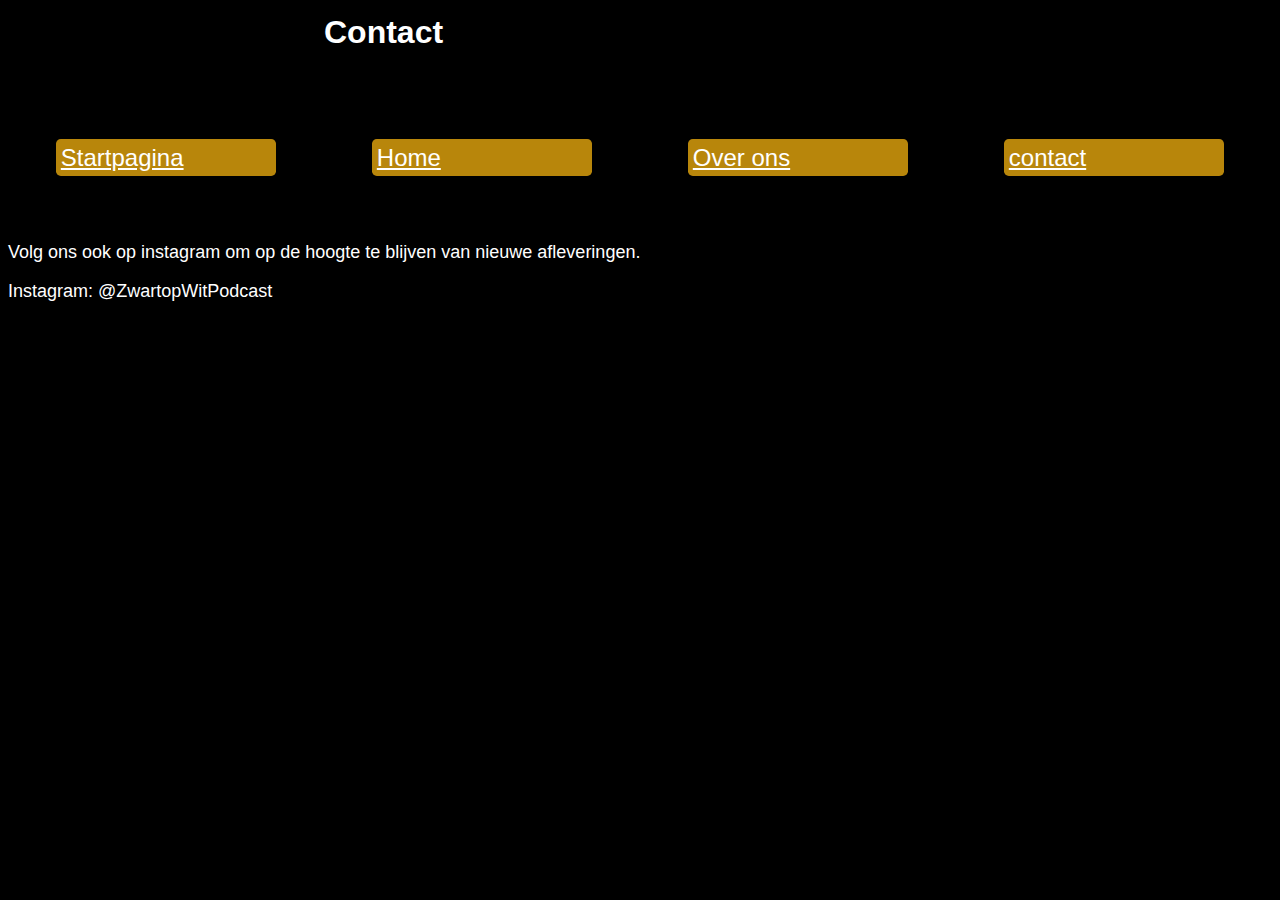
==== contact.html @ 0674c6e6 "Add files via upload" ====
<!DOCTYPE html>
<html lang="en">
<head>
    <meta charset="UTF-8">
    <meta name="viewport" content="width=device-width, initial-scale=1.0">
    <title>Contact</title>
    <link rel="stylesheet" href="css/styles.css">
</head>
<body>
<header>
    <h1>Contact</h1>

</header>
<header>
    <nav>
        <a href="index.html">Startpagina</a>
    <a href="Home.html">Home</a>
    <a href="Overons.html">Over ons</a>
    <a href="contact.html">contact</a>
    </nav>


    </header>

    <main>
        <p>
            Volg ons ook op instagram om op de hoogte te blijven van nieuwe afleveringen.

        </p>

        <p>
            Instagram: @ZwartopWitPodcast
        </p>

    </main>

    <footer>


    </footer>
        
    </body>

    </html>
---- css/styles.css ----
body {
    background-color: black;
    font-family: 'Gill Sans', 'Gill Sans MT', Calibri, 'Trebuchet MS', sans-serif;
    color: white;
    font-style: normal;
    font-size: larger;
    justify-content: center;
}


h1 {
    padding: 0.2em;
    margin: auto;
    width: 50%;  
    font-size: xx-large;
    height: 70px;
    justify-content: center;
    
  
}


h2 {
    font-size: x-large;
}


a {
    color: white;
    margin: 2.0em;
    padding: 0.2em;
    background: darkgoldenrod;
    border-radius: 0.2em;
    width: 30%;
    justify-content: center space-between;
    transition: 350ms ease;
    font-size: x-large;
}


a:hover{
    background: rgb(175, 169, 88);

}

a:focus {
border: 3px solid white;
}

a:active {
background: orange;
}

nav {
    display: flex;
    justify-content: center;


}


li {
    margin-right: 2em;
    justify-content: center;
}



p {
    font-size: large;
    
}
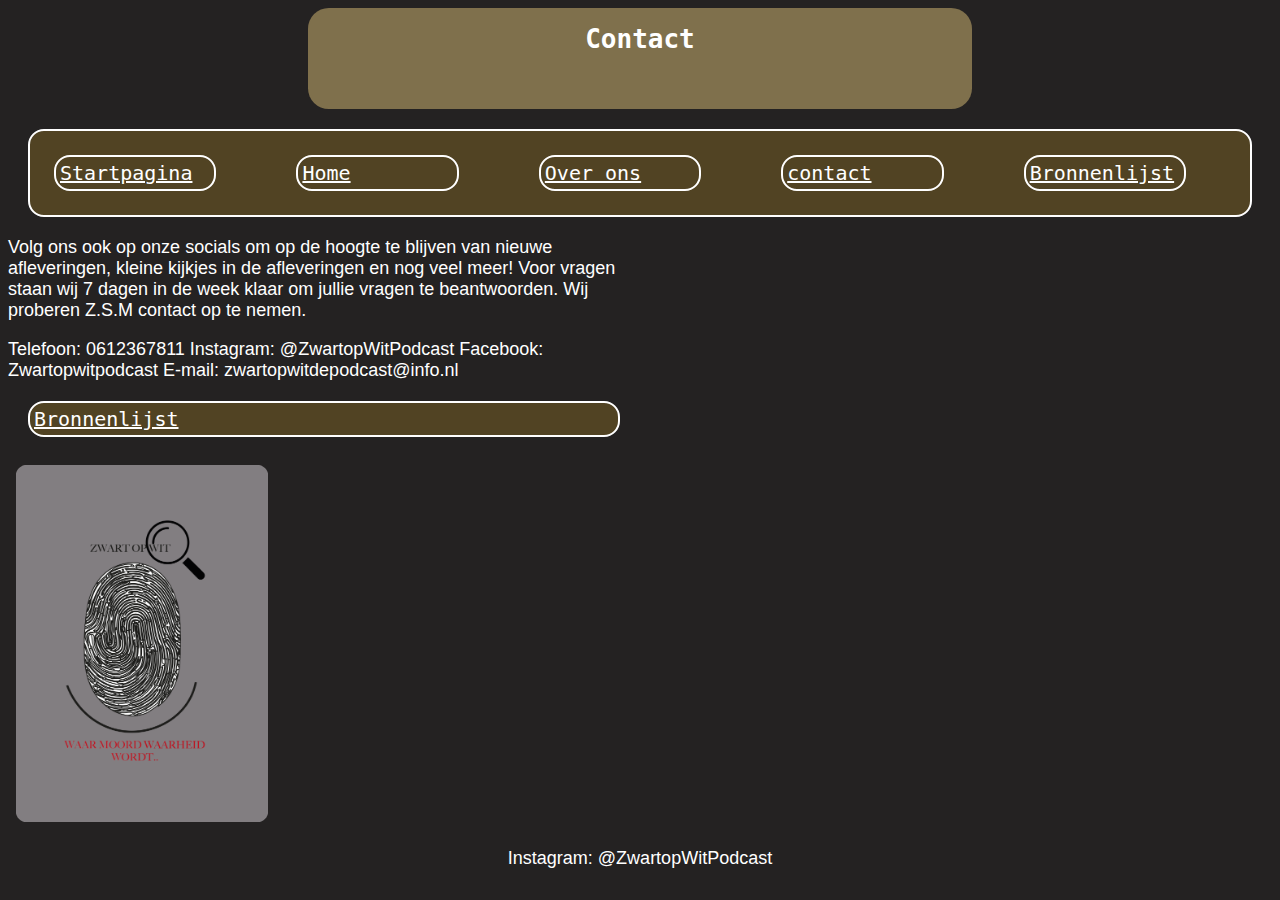
==== commit b09a8fdf: "Add files via upload" ====
--- a/contact.html
+++ b/contact.html
@@ -1,44 +1,61 @@
 <!DOCTYPE html>
 <html lang="en">
+
 <head>
     <meta charset="UTF-8">
     <meta name="viewport" content="width=device-width, initial-scale=1.0">
     <title>Contact</title>
     <link rel="stylesheet" href="css/styles.css">
 </head>
+
 <body>
-<header>
-    <h1>Contact</h1>
+    <header>
+        <h1>Contact</h1>
 
-</header>
-<header>
-    <nav>
-        <a href="index.html">Startpagina</a>
-    <a href="Home.html">Home</a>
-    <a href="Overons.html">Over ons</a>
-    <a href="contact.html">contact</a>
-    </nav>
+    </header>
+    <header>
 
+        <nav>
+            <ul>
+                <li><a href="index.html">Startpagina</a></li>
+                <li><a href="home.html">Home</a></li>
+                <li><a href="overons.html">Over ons</a></li>
+                <li><a href="contact.html">contact</a></li>
+                <li><a href="bronnenlijst.html">Bronnenlijst</a></li>
+            </ul>
+        </nav>
 
     </header>
 
-    <main>
+    <main class="contact">
         <p>
-            Volg ons ook op instagram om op de hoogte te blijven van nieuwe afleveringen.
-
+            Volg ons ook op onze socials om op de hoogte te blijven van nieuwe afleveringen, kleine kijkjes in de
+            afleveringen en nog veel meer! Voor vragen staan wij 7 dagen in de week klaar om jullie vragen te
+            beantwoorden.
+            Wij proberen Z.S.M contact op te nemen.
         </p>
 
         <p>
+        
+             Telefoon: 0612367811
             Instagram: @ZwartopWitPodcast
+            Facebook: Zwartopwitpodcast
+            E-mail: zwartopwitdepodcast@info.nl
         </p>
+
+        <a href="bronnenlijst.html">Bronnenlijst</a>
+
+        <img src="img/logogrijs.png" alt="logopodcast">
+
 
     </main>
 
+
     <footer>
 
+        <p>Instagram: @ZwartopWitPodcast</p>
+    </footer>
 
-    </footer>
-        
-    </body>
+</body>
 
-    </html>+</html>--- a/css/styles.css
+++ b/css/styles.css
@@ -1,45 +1,60 @@
 body {
-    background-color: black;
+    background-color: rgb(36, 34, 34);
     font-family: 'Gill Sans', 'Gill Sans MT', Calibri, 'Trebuchet MS', sans-serif;
     color: white;
     font-style: normal;
     font-size: larger;
     justify-content: center;
+   
+
 }
 
-
 h1 {
-    padding: 0.2em;
-    margin: auto;
-    width: 50%;  
+    display: flex;
+    padding: 0.6em;
+    margin: auto; 
+    border: 0.5em;
+    border-radius: 0.8em;
+    width: 50%;
+    background-color: rgb(127, 112, 76);
     font-size: xx-large;
     height: 70px;
     justify-content: center;
-    
-  
+    font-family: monospace;
+
 }
 
 
 h2 {
-    font-size: x-large;
+
+    display: flex;
+    justify-content: center;
+    font-size: large;
+    font-style: italic;
 }
 
 
-a {
+ul,a {
     color: white;
-    margin: 2.0em;
+    margin: 1.0em;
     padding: 0.2em;
-    background: darkgoldenrod;
-    border-radius: 0.2em;
-    width: 30%;
-    justify-content: center space-between;
+    border: 2px solid white;
+    background: rgb(81, 67, 35);
+    border-radius: 0.8em;
     transition: 350ms ease;
     font-size: x-large;
+    list-style: none;
+    font-family: monospace;
+    display: flex;
+    justify-content: space-between;
+    
+
 }
 
 
 a:hover{
-    background: rgb(175, 169, 88);
+    background: rgb(124, 122, 122);
+    transform: scale(1.3);
 
 }
 
@@ -51,19 +66,12 @@
 background: orange;
 }
 
-nav {
-    display: flex;
-    justify-content: center;
-
-
-}
-
 
 li {
     margin-right: 2em;
     justify-content: center;
+    width: 100%;
 }
-
 
 
 p {
@@ -72,13 +80,116 @@
 }
 
 
+.listennow  p {
+    background: rgb(98, 96, 96);
+    border: 0.6em;
+    border-radius: 0.8em;
+    
+}
 
 
+.listennow h2 {
+    background: rgb(110, 95, 58);
+    width: 50%;
+    border: 0.6em;
+    border-radius: 0.8em;
+}
+
+.listennow img {
+    width: 50%;
+}
+
+
+.alleafleveringen h2{
+    width: 60%;
+    border-radius: 0.6em;
+    background: rgb(110, 95, 58);
+}
+
+.alleafleveringen img{
+    width: 20%;
+}
+
+.alleafleveringen p {
+    background: rgb(98, 96, 96);
+    border: 0.6em;
+    border-radius: 0.8em;
+
+}
+
+
+.recencies {
+    padding: 2em;
+    border: 0.3em;
+    border-radius: 5px;
+    margin: 2em;
+    background-color: rgb(127, 112, 76);
+}
+
+.recensie2 {
+    padding: 2em;
+    border: 0.3em;
+    border-radius: 5px;
+    margin: 2em;
+    width: 60%;
+    background-color: rgb(127, 112, 76);
+
+}
+
+.recensie3 {
+    padding: 2em;
+    border: 0.3em;
+    border-radius: 5px;
+    margin: 2em;
+    width: 60%;
+    background-color: rgb(127, 112, 76);
+}
+
+.overons img {
+    width: 30%;
+    border-radius: 0.5em;
     
+}
+
+.overons h2 {
+    display: flex;
+    justify-content: space-around;
+    font-size: x-large;
+    color: black;
+    display: flex;
+    background: lightgray;
+    
+}
 
 
 
+main {
+    width: 50%;
+}
 
+img {
+ display: flex;
+ justify-content: center;
+ width: 70%;
+ border: 0.5em;
+ border-radius: 1.0em;
+ padding: 0.4em;
+}
 
+section div {
+    display: flex;
+    justify-content: center;
+}
 
+.contact img {
+    width: 40%;
+    display: flex;
 
+}
+
+footer {
+    display: flex;
+    justify-content: center;
+    
+    
+}